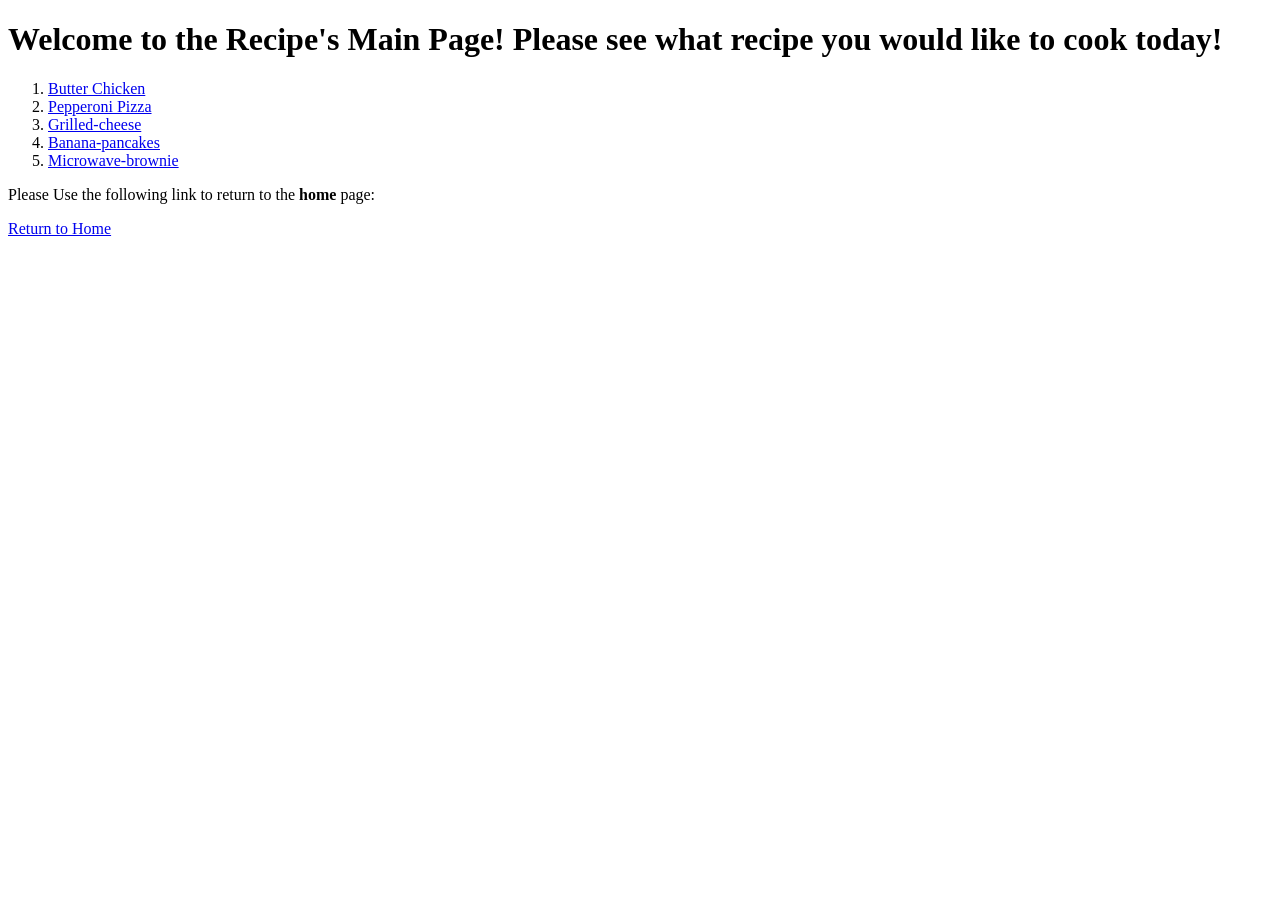
==== recipes.html @ c9e2c32c "First version of Odin-Projects recipe page" ====
<!DOCTYPE html>
<html lang="en">
<head>
    <meta charset="UTF-8">
    <meta name="viewport" content="width=device-width, initial-scale=1.0">
    <title>Recipes Page</title>
</head>
<body>
    <h1>Welcome to the Recipe's Main Page! Please see what recipe you would like to cook today!</h1>
    <ol>
        <li><a href="butter-chicken.html" target="_blank">Butter Chicken</a></li>
        <li><a href="pizza.html" target="_blank">Pepperoni Pizza</a></li>
        <li><a href="grilled-cheese.html" target="_blank">Grilled-cheese</a></li>
        <li><a href="banana-pancakes.html" target="_blank">Banana-pancakes</a></li>
        <li><a href="microwave-brownie.html" target="blank">Microwave-brownie</a></li>
    </ol>
<p>Please Use the following link to return to the <strong>home</strong> page:</p>
    <a href="index.html" target="_blank">Return to Home</a>
</body>
</html>
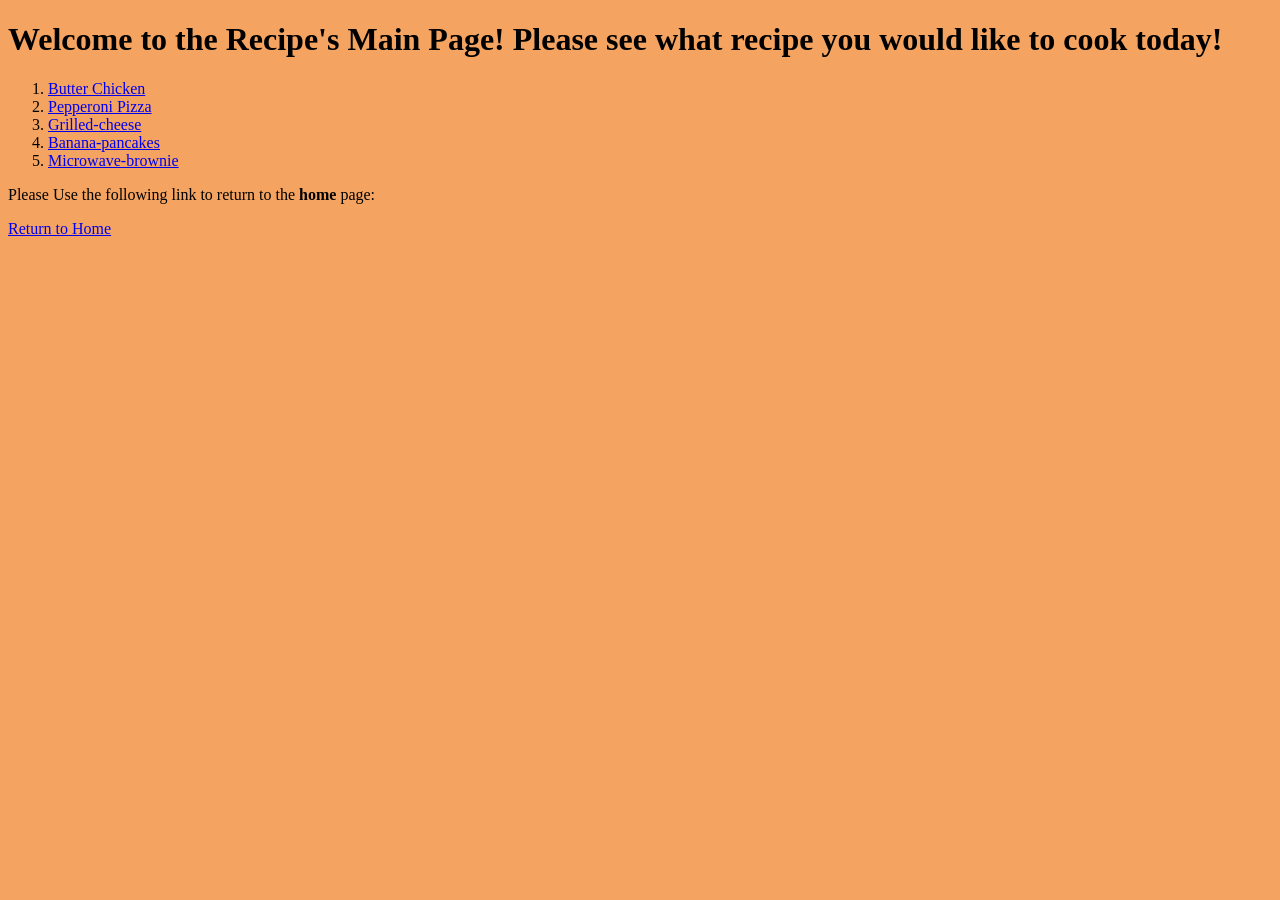
==== commit 0b01805b: "Made Major CSS changes to Home Page" ====
--- a/recipes.html
+++ b/recipes.html
@@ -4,17 +4,18 @@
     <meta charset="UTF-8">
     <meta name="viewport" content="width=device-width, initial-scale=1.0">
     <title>Recipes Page</title>
+      <link rel="stylesheet" href="styles.css">
 </head>
 <body>
     <h1>Welcome to the Recipe's Main Page! Please see what recipe you would like to cook today!</h1>
     <ol>
-        <li><a href="butter-chicken.html" target="_blank">Butter Chicken</a></li>
-        <li><a href="pizza.html" target="_blank">Pepperoni Pizza</a></li>
-        <li><a href="grilled-cheese.html" target="_blank">Grilled-cheese</a></li>
-        <li><a href="banana-pancakes.html" target="_blank">Banana-pancakes</a></li>
-        <li><a href="microwave-brownie.html" target="blank">Microwave-brownie</a></li>
+        <li><a href="recipes/butter-chicken.html" target="_blank">Butter Chicken</a></li>
+        <li><a href="recipes/pizza.html" target="_blank">Pepperoni Pizza</a></li>
+        <li><a href="recipes/grilled-cheese.html" target="_blank">Grilled-cheese</a></li>
+        <li><a href="recipes/banana-pancakes.html" target="_blank">Banana-pancakes</a></li>
+        <li><a href="recipes/microwave-brownie.html" target="blank">Microwave-brownie</a></li>
     </ol>
 <p>Please Use the following link to return to the <strong>home</strong> page:</p>
-    <a href="index.html" target="_blank">Return to Home</a>
+    <a href="index.html">Return to Home</a>
 </body>
 </html>
--- a/styles.css
+++ b/styles.css
@@ -0,0 +1,27 @@
+body {
+    background-color:sandybrown;
+}
+
+div {
+    padding: 10px;
+    text-align: center;
+    margin-bottom: 5px; 
+}
+
+.title {
+    background-color:bisque;
+    font-family:sans-serif;
+}
+
+.images {
+    text-align: center;
+    background-color: bisque;
+}
+
+.link_1 {
+    background-color: bisque;
+}
+
+.link_style {
+    font-family: sans-serif;
+}
